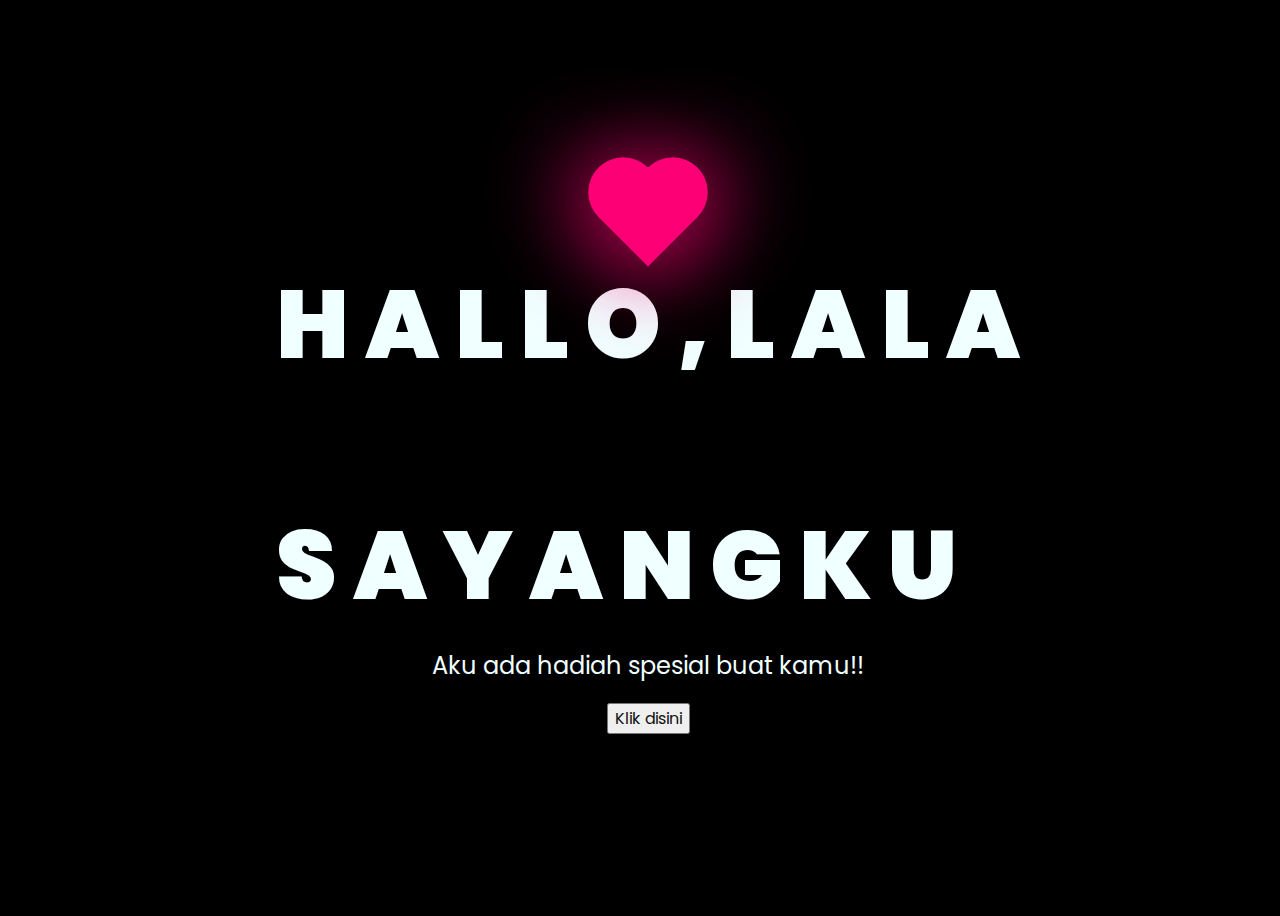
==== index.html @ d9df2f72 "first commit" ====
<!DOCTYPE html>
<html lang="en">
  <head>
    <meta charset="UTF-8" />
    <meta http-equiv="X-UA-Compatible" content="IE=edge" />
    <meta name="viewport" content="width=device-width, initial-scale=1.0" />
    <link rel="stylesheet" href="css/style.css" />
    <link rel="icon" href="img/matahari.png" type="image/x-icon" />
    <title>Bunga</title>
  </head>
  <body>
    <div class="greetings">
      <div class="love"></div>
      <span>H</span>
      <span>A</span>
      <span>L</span>
      <span>L</span>
      <span>O</span>
      <span>,</span>
      <span>L</span>
      <span>A</span>
      <span>L</span>
      <span>A</span>
      <p></p>
      <span>S</span>
      <span>A</span>
      <span>Y</span>
      <span>A</span>
      <span>N</span>
      <span>G</span>
      <span>K</span>
      <span>U</span>
    </div>
    <div class="description">
      <span>Aku ada hadiah spesial buat kamu!!</span>
    </div>
    <div class="button">
      <button>
        <a href="flower.html">Klik disini</a>
      </button>
    </div>
  </body>
</html>
---- css/style.css ----
@import url('https://fonts.googleapis.com/css2?family=Poppins:ital,wght@0,500;1,900&display=swap');
* {
  font-family: 'Poppins', cursive;
}
body {
  color: azure;
  width: 100%;
  height: 100vh;
  display: flex;
  flex-direction: column;
  align-items: center;
  justify-content: center;
  background-color: black;
}
.greetings {
  font-size: 6rem;
  font-weight: 900;
}
.love {
  height: 70px;
  width: 70px;
  margin: auto;
  background: #fd0076;
  position: relative;
  transform: rotate(-45deg);
  box-shadow: -10px 10px 90px #fd0076;
  animation: love 0.6s linear infinite;
}
@keyframes love {
  0% {
    transform: rotate(-45deg) scale(1.07);
  }
  80% {
    transform: rotate(-45deg) scale(1);
  }
  100% {
    transform: rotate(-45deg) scale(0.8);
  }
}
.love::before {
  content: '';
  position: absolute;
  height: 70px;
  width: 70px;
  margin: auto;
  background: #fd0076;
  top: -50%;
  border-radius: 50%;
  box-shadow: -10px -10px 90px #fd0076;
}
.love::after {
  content: '';
  position: absolute;
  height: 70px;
  width: 70px;
  margin: auto;
  background: #fd0076;
  right: -50%;
  border-radius: 50%;
  box-shadow: 10px 10px 90px #fd0076;
}
/* laptop */
/* @media (max-width: 1024px) {
  .love {
    max-height: 65%;
    max-width: 65%;
  }
  .love::after {
    max-height: 65%;
    max-width: 65%;
  }
  .love::before {
    max-height: 65%;
    max-width: 65%;
  }
} */
/* hp */
@media (max-width: 430px) {
  .love {
    max-height: 10%;
    max-width: 10%;
  }
  .love::after {
    height: 100%;
    width: 100%;
    right: -45%;
  }
  .love::before {
    height: 100%;
    width: 80%;
    left: 0%;
    top: -60%;
  }
}
.greetings > span {
  animation: glow 3.5s ease-in-out infinite;
}
@keyframes glow {
  0%,
  100% {
    color: #fff;
    text-shadow: 0 0 12px #39c6d6, 0 0 50px #39c6d6, 0 0 100px #39c6d6;
  }
  10%,
  90% {
    color: #111;
    text-shadow: none;
  }
}
.greetings > span:nth-child(2) {
  animation-delay: 0.2s;
}
.greetings > span:nth-child(3) {
  animation-delay: 0.4s;
}
.greetings > span:nth-child(4) {
  animation-delay: 0.6s;
}
.greetings > span:nth-child(5) {
  animation-delay: 0.8s;
}
.greetings > span:nth-child(6) {
  animation-delay: 0.9s;
}
.greetings > span:nth-child(7) {
  animation-delay: 1s;
}
.greetings > span:nth-child(8) {
  animation-delay: 1.2s;
}
.greetings > span:nth-child(9) {
  animation-delay: 1.4s;
}
.greetings > span:nth-child(10) {
  animation-delay: 1.6s;
}
.greetings > span:nth-child(11) {
  animation-delay: 1.8s;
}
.greetings > span:nth-child(12) {
  animation-delay: 2s;
}
.greetings > span:nth-child(13) {
  animation-delay: 2.2s;
}
.greetings > span:nth-child(14) {
  animation-delay: 2.4s;
}
.greetings > span:nth-child(15) {
  animation-delay: 2.6s;
}
.greetings > span:nth-child(16) {
  animation-delay: 2.8s;
}
.greetings > span:nth-child(17) {
  animation-delay: 3s;
}
.greetings > span:nth-child(18) {
  animation-delay: 3.2s;
}

.description {
  font-size: 1.5rem;
  margin-bottom: 20px;
  margin-top: 10px;
}

.button a {
  text-decoration: none;
  font-size: 1rem;
  color: #111;
}

@media screen and (max-width: 574px) {
  .greetings {
    display: block;
    font-size: 3rem;
    font-weight: 500;
    text-align: center;
  }
  .description {
    font-size: 1rem;
  }

  .button a {
    font-size: 0.5rem;
  }
}
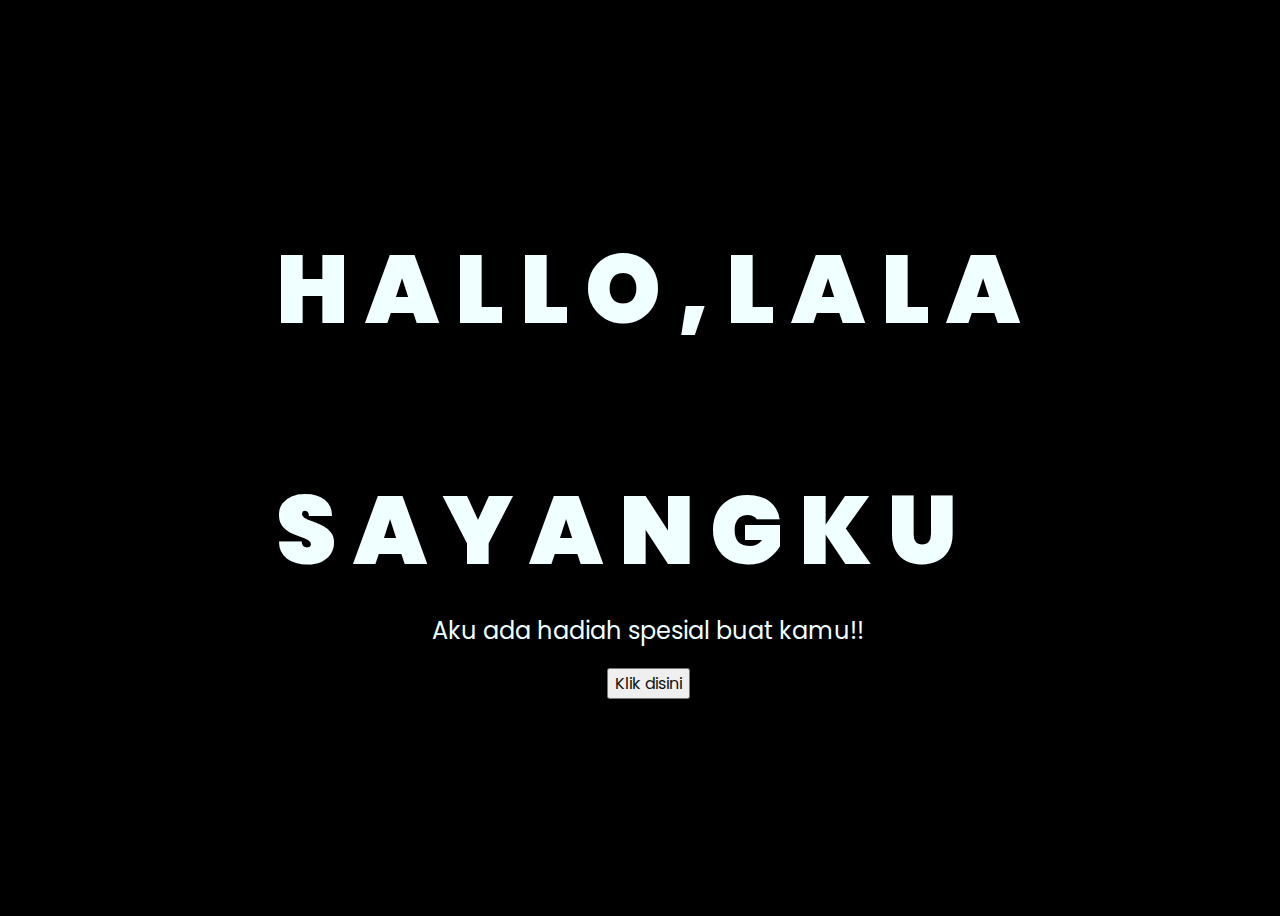
==== commit 5fa563b7: "Update index.html" ====
--- a/index.html
+++ b/index.html
@@ -10,7 +10,6 @@
   </head>
   <body>
     <div class="greetings">
-      <div class="love"></div>
       <span>H</span>
       <span>A</span>
       <span>L</span>
--- a/css/style.css
+++ b/css/style.css
@@ -59,23 +59,7 @@
   border-radius: 50%;
   box-shadow: 10px 10px 90px #fd0076;
 }
-/* laptop */
-/* @media (max-width: 1024px) {
-  .love {
-    max-height: 65%;
-    max-width: 65%;
-  }
-  .love::after {
-    max-height: 65%;
-    max-width: 65%;
-  }
-  .love::before {
-    max-height: 65%;
-    max-width: 65%;
-  }
-} */
-/* hp */
-@media (max-width: 430px) {
+@media screen and (max-width: 768px) {
   .love {
     max-height: 10%;
     max-width: 10%;
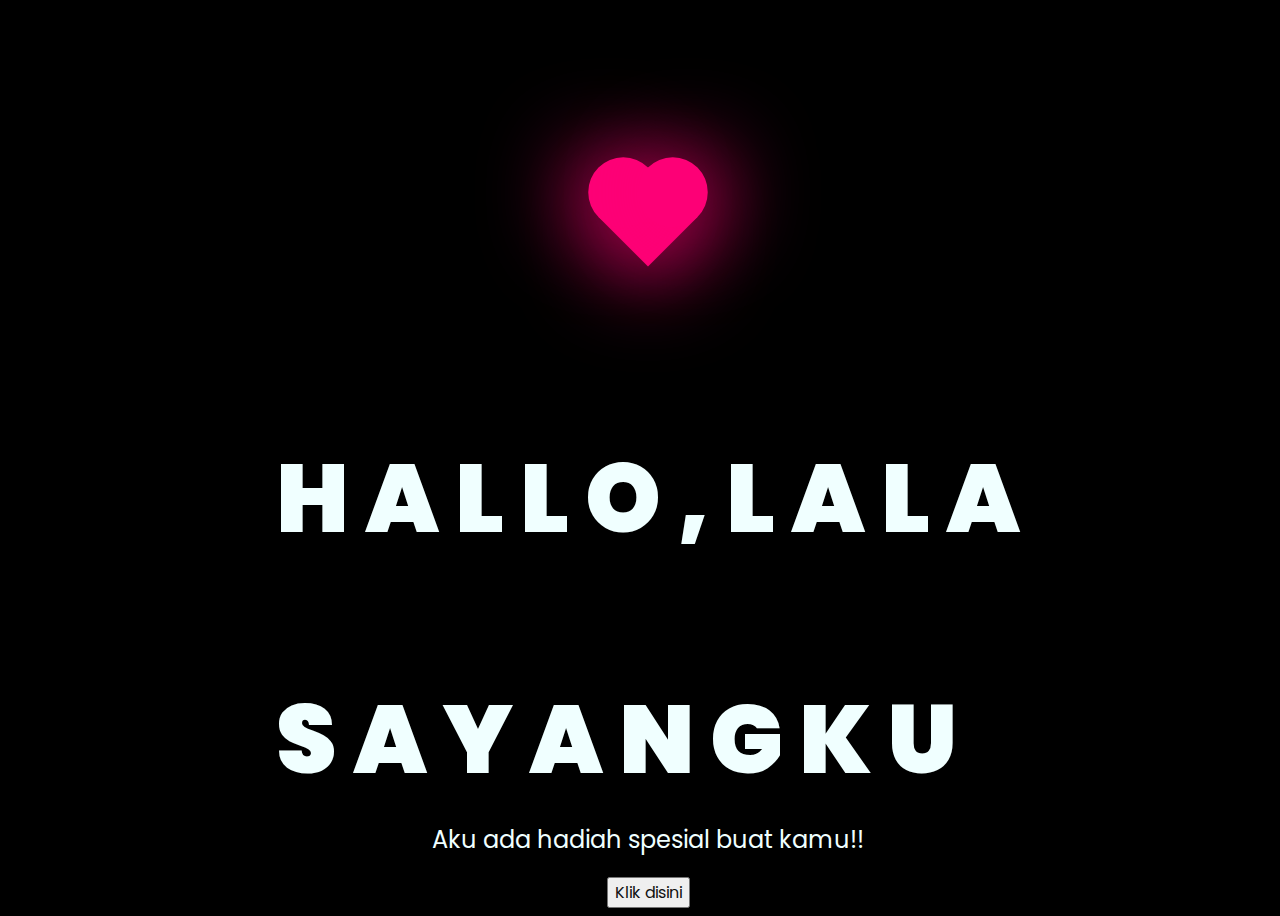
==== commit bd5c152f: "update love" ====
--- a/index.html
+++ b/index.html
@@ -9,6 +9,7 @@
     <title>Bunga</title>
   </head>
   <body>
+    <div class="love"></div>
     <div class="greetings">
       <span>H</span>
       <span>A</span>
--- a/css/style.css
+++ b/css/style.css
@@ -59,21 +59,36 @@
   border-radius: 50%;
   box-shadow: 10px 10px 90px #fd0076;
 }
-@media screen and (max-width: 768px) {
+/* laptop */
+/* @media (max-width: 1024px) {
   .love {
-    max-height: 10%;
-    max-width: 10%;
+    max-height: 65%;
+    max-width: 65%;
   }
   .love::after {
-    height: 100%;
-    width: 100%;
+    max-height: 65%;
+    max-width: 65%;
+  }
+  .love::before {
+    max-height: 65%;
+    max-width: 65%;
+  }
+} */
+/* hp */
+@media (max-width: 1024px) {
+  .love {
+    height: 35px;
+    width: 35px;
+  }
+  .love::after {
+    height: 35px;
+    width: 35px;
     right: -45%;
   }
   .love::before {
-    height: 100%;
-    width: 80%;
-    left: 0%;
-    top: -60%;
+    height: 35px;
+    width: 35px;
+    top: -50%;
   }
 }
 .greetings > span {
